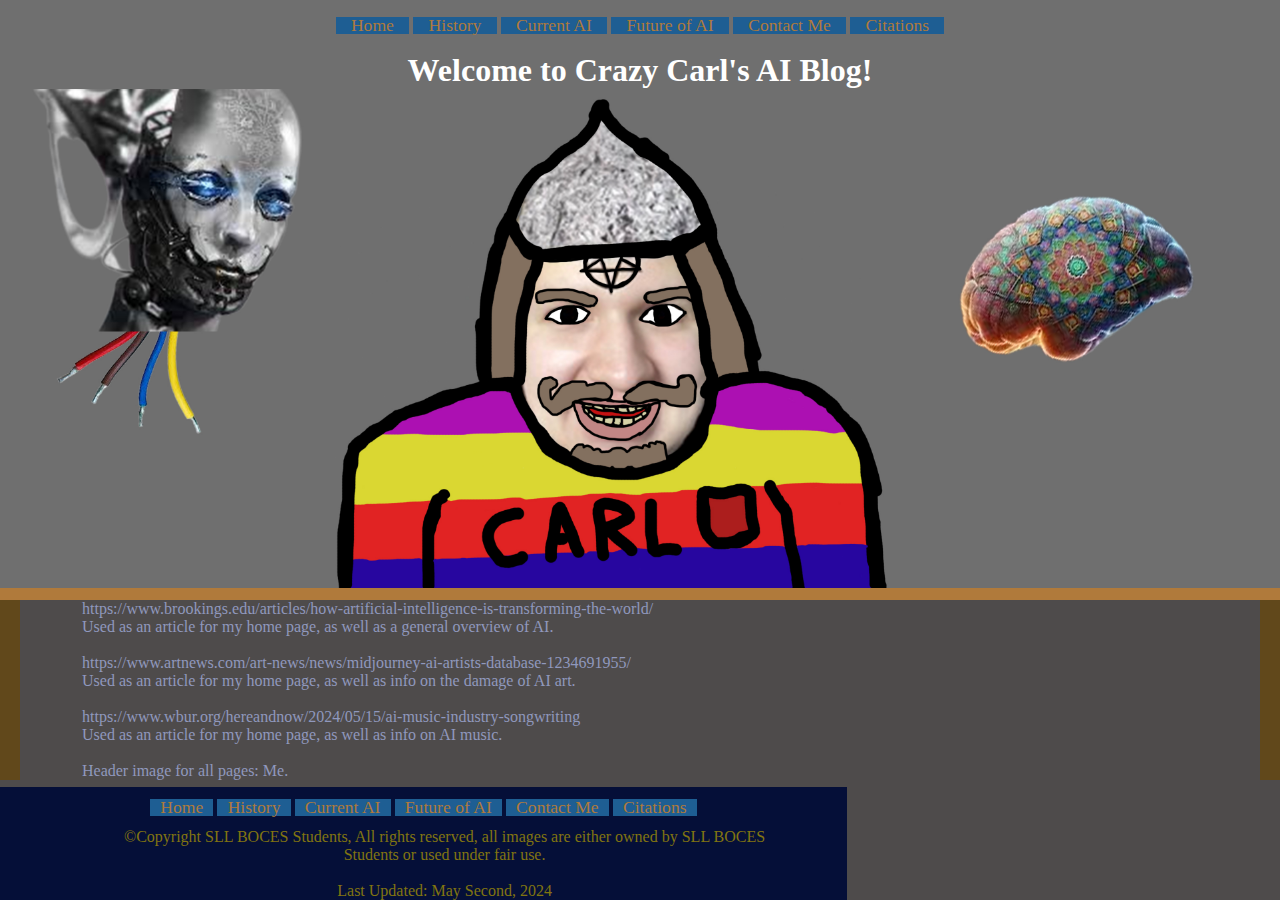
==== cite.html @ 829081e8 "up" ====
<!DOCTYPE html>
<html lang="en">
<head>
	<meta charset="UTF-8">
	<title>Crazy Carl's AI Overview</title>
	<link rel="stylesheet" href="css/styles.css">
	<link rel="icon" href="images/aiCog.jpeg">
	<script src="scripts/scripts.js"></script>
</head>

<body>
	<header id="container">
		<nav>
			<ul>
				<a href="index.html"><li>Home</li></a>
				<a href="history.html"><li>History</li></a>
				<a href="current.html"><li>Current AI</li></a>
				<a href="future.html"><li>Future of AI</li></a>
				<a href="contact.html"><li>Contact Me</li></a>
				<a href="cite.html"><li>Citations</li></a>
			</ul>
		</nav>
		<h1>Welcome to Crazy Carl's AI Blog!</h1>
		<img src="images/crazyCarl.jpeg" alt="Crazy Carl Staring into Your soul" id="hero">
	</header>
	<main>
		<a href="https://www.brookings.edu/articles/how-artificial-intelligence-is-transforming-the-world/" target="_blank"> <p>https://www.brookings.edu/articles/how-artificial-intelligence-is-transforming-the-world/</p></a><p> Used as an article for my home page, as well as a general overview of AI.</p>
			<br>
		<a href="https://www.artnews.com/art-news/news/midjourney-ai-artists-database-1234691955/" target="_blank"> <p>https://www.artnews.com/art-news/news/midjourney-ai-artists-database-1234691955/</p></a><p> Used as an article for my home page, as well as info on the damage of AI art.</p>
			<br>
		<a href="https://www.wbur.org/hereandnow/2024/05/15/ai-music-industry-songwriting" target="_blank"> <p>https://www.wbur.org/hereandnow/2024/05/15/ai-music-industry-songwriting</p></a><p> Used as an article for my home page, as well as info on AI music.</p>
			<br>
		<p>Header image for all pages: Me.</p>
	</main>
	<footer>
		<nav>
			<ul>
				<a href="index.html"><li>Home</li></a>
				<a href="history.html"><li>History</li></a>
				<a href="current.html"><li>Current AI</li></a>
				<a href="future.html"><li>Future of AI</li></a>
				<a href="contact.html"><li>Contact Me</li></a>
				<a href="cite.html"><li>Citations</li></a>
			</ul>
		</nav>
		<p>&copy;Copyright SLL BOCES Students, All rights reserved, all images are either owned by SLL BOCES Students or used under fair use.</p>
			<br>
		<p>Last Updated: May Second, 2024</p>
	</footer>
</body>
</html>
---- css/styles.css ----
/* CSS Document */

/* CSS Reset */
* {
	padding: 0;
	margin: 0;
	border: 0;
}

body {
	color: #000;
	background-color: #4E4B4B
}

p {
	color: #9098BD;
	width: 80%;
	display: block;
	padding-left: 5%
}

h1 {
	color: #fff;
	text-align: center;
}

h2 {
	color: #fff;
	padding-left: 5%;
}

#container {
	display: block;
	width: 100%;
	background-color: #6f6f6f;
	border-bottom: #B07A3B solid 12px;
}

#hero {
	max-width: 95%;
	display: block;
	margin: 0  auto;
	top: auto;
	text-decoration: none;
}

#art-grid {
	display: grid;
	grid-template-areas: "a1 a2 a3";
	width: 90%;
	grid-gap: 0;
	padding:  5%;
	font-size: 1em;
	align-content: center;
}

#art-1 {
	grid-area: a1;
	color: #B07A3B;
	font-size: 1.2em;
	background-color: #0A3194;
	border: 2px #B07A3B solid;
	width: 70%;
	margin: 0 auto;
	display: block;
	align-content: center;
}

#art-2 {
	grid-area: a2;
	color: #B07A3B;
	font-size: 1.2em;
	background-color: #0A3194;
	border: 2px #B07A3B solid;
	border-collapse: collapse;
	width: 70%;
	margin: 0 auto;
	display: block;
	align-content: center;
	text-align: center;
}

#art-3 {
	grid-area: a3;
	color: #B07A3B;
	font-size: 1.2em;
	background-color: #0A3194;
	border: 2px #B07A3B solid;
	border-collapse: collapse;
	width: 70%;
	margin: 0 auto;
	display: block;
	align-content: center;
	text-align: center;
}

#art-1 img {
	border: 2px #B07A3B solid;
	border-collapse: collapse;
	width: 95%;
	margin: auto;
	display: block;
	align-content: center;
	text-align: center;
}
#art-2 img {
	border: 2px #B07A3B solid;
	border-collapse: collapse;
	width: 95%;
	margin: auto;
	display: block;
	align-content: center;
	text-align: center;
}

#art-3 img {
	border: 2px #B07A3B solid;
	border-collapse: collapse;
	width: 95%;
	margin: auto;
	display: block;
	align-content: center;
	text-align: center;
}

nav a:hover {
	color: #1E5E93;
	background-color: #B07A3B;
}

nav a {
	text-decoration: none;
	color: #B07A3B;
	background-color: #1E5E93;
}

a {
	text-decoration: none;
}

header {
	display: block;
}
	
nav {
	display: block;
	width: 80%;
	margin: 0 auto;
	justify-content: center;
	text-align: center;
}

nav ul {
	list-style: none;
	justify-content: center;
}

nav li {
	display: inline-block;
	font-size: 1.1em;
	padding: 1.5%;
	justify-content: center;
}

main {
	border-right: solid #61481B 20px;
	border-left: solid #61481B 20px;
}
	
footer {
	background-color: #050F38;
	clear: both;
	position: fixed;
	bottom: 0;
}

footer p {
	color: #827510;
	margin: 0 auto;
	text-align: center;
	background-color: #050F38;
	
}
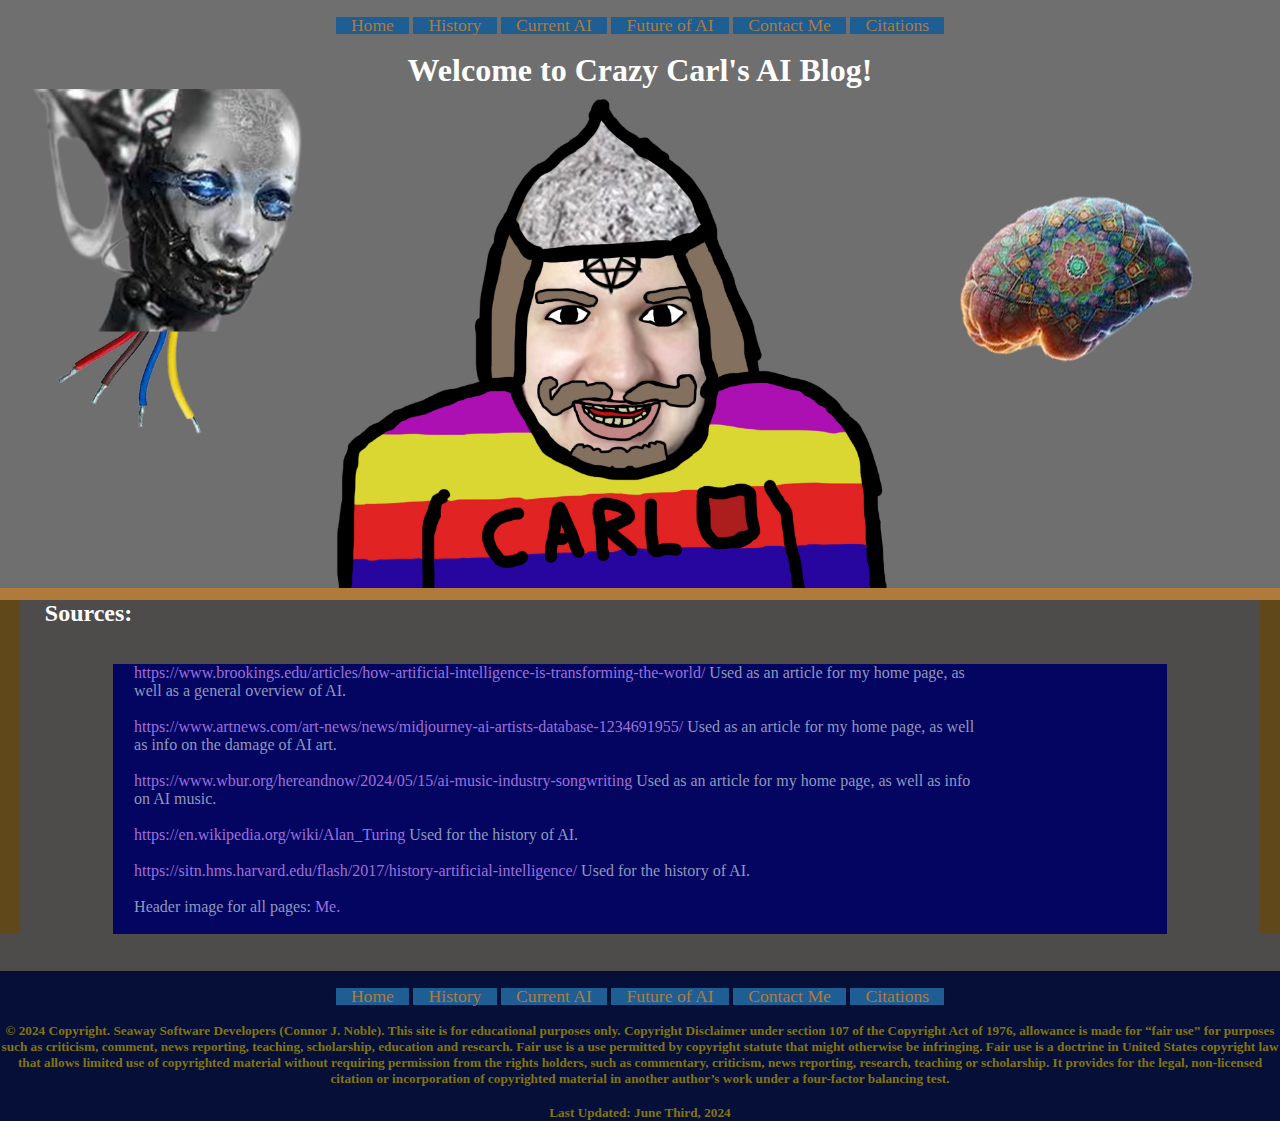
==== commit 10a9c658: "Finished Product" ====
--- a/cite.html
+++ b/cite.html
@@ -24,13 +24,21 @@
 		<img src="images/crazyCarl.jpeg" alt="Crazy Carl Staring into Your soul" id="hero">
 	</header>
 	<main>
-		<a href="https://www.brookings.edu/articles/how-artificial-intelligence-is-transforming-the-world/" target="_blank"> <p>https://www.brookings.edu/articles/how-artificial-intelligence-is-transforming-the-world/</p></a><p> Used as an article for my home page, as well as a general overview of AI.</p>
-			<br>
-		<a href="https://www.artnews.com/art-news/news/midjourney-ai-artists-database-1234691955/" target="_blank"> <p>https://www.artnews.com/art-news/news/midjourney-ai-artists-database-1234691955/</p></a><p> Used as an article for my home page, as well as info on the damage of AI art.</p>
-			<br>
-		<a href="https://www.wbur.org/hereandnow/2024/05/15/ai-music-industry-songwriting" target="_blank"> <p>https://www.wbur.org/hereandnow/2024/05/15/ai-music-industry-songwriting</p></a><p> Used as an article for my home page, as well as info on AI music.</p>
-			<br>
-		<p>Header image for all pages: Me.</p>
+		<h2>Sources:</h2>
+		<div id="cite">
+			<p><a href="https://www.brookings.edu/articles/how-artificial-intelligence-is-transforming-the-world/" target="_blank" class="cite"> https://www.brookings.edu/articles/how-artificial-intelligence-is-transforming-the-world/</a> Used as an article for my home page, as well as a general overview of AI.</p>
+				<br>
+			<p><a href="https://www.artnews.com/art-news/news/midjourney-ai-artists-database-1234691955/" target="_blank" class="cite"> https://www.artnews.com/art-news/news/midjourney-ai-artists-database-1234691955/</a> Used as an article for my home page, as well as info on the damage of AI art.</p>
+				<br>
+			<p><a href="https://www.wbur.org/hereandnow/2024/05/15/ai-music-industry-songwriting" target="_blank" class="cite"> https://www.wbur.org/hereandnow/2024/05/15/ai-music-industry-songwriting</a> Used as an article for my home page, as well as info on AI music.</p>
+				<br>
+			<p><a href="https://en.wikipedia.org/wiki/Alan_Turing" class="cite"> https://en.wikipedia.org/wiki/Alan_Turing</a> Used for the history of AI.</p>
+				<br>
+			<p><a href="https://sitn.hms.harvard.edu/flash/2017/history-artificial-intelligence/" target="_blank" class="cite">https://sitn.hms.harvard.edu/flash/2017/history-artificial-intelligence/</a> Used for the history of AI.</p>
+				<br>
+			<p>Header image for all pages: <a href="contact.html" class="cite">Me.</a></p>
+				<br>
+		</div>
 	</main>
 	<footer>
 		<nav>
@@ -43,9 +51,9 @@
 				<a href="cite.html"><li>Citations</li></a>
 			</ul>
 		</nav>
-		<p>&copy;Copyright SLL BOCES Students, All rights reserved, all images are either owned by SLL BOCES Students or used under fair use.</p>
+		<h5>&copy; 2024 Copyright. Seaway Software Developers (Connor J. Noble). This site is for educational purposes only. Copyright Disclaimer under section 107 of the Copyright Act of 1976, allowance is made for “fair use” for purposes such as criticism, comment, news reporting, teaching, scholarship, education and research. Fair use is a use permitted by copyright statute that might otherwise be infringing. Fair use is a doctrine in United States copyright law that allows limited use of copyrighted material without requiring permission from the rights holders, such as commentary, criticism, news reporting, research, teaching or scholarship. It provides for the legal, non-licensed citation or incorporation of copyrighted material in another author’s work under a four-factor balancing test.</h5>
 			<br>
-		<p>Last Updated: May Second, 2024</p>
+		<h5>Last Updated: June Third, 2024</h5>
 	</footer>
 </body>
 </html>
--- a/css/styles.css
+++ b/css/styles.css
@@ -16,7 +16,7 @@
 	color: #9098BD;
 	width: 80%;
 	display: block;
-	padding-left: 5%
+	padding-left: 2%
 }
 
 h1 {
@@ -26,7 +26,42 @@
 
 h2 {
 	color: #fff;
-	padding-left: 5%;
+	padding-left: 2%;
+}
+
+#TL {
+	width: 80%;
+	background-color: #9699B9;
+	margin: 0 auto;
+	border: #BE9817 10px groove;
+}
+
+#TL1 {
+	width: 70%;
+	background-color: #3C6BA9;
+	margin: 0 auto;
+	border: #BE9817 10px groove;
+	color: #000141;
+}
+
+#TL2 {
+	width: 70%;
+	background-color: #3C6BA9;
+	margin: 0 auto;
+	border: #BE9817 10px groove;
+	color: #000141;
+}
+
+#TL3 {
+	width: 70%;
+	background-color: #3C6BA9;
+	margin: 0 auto;
+	border: #BE9817 10px groove;
+	color: #000141;
+}
+
+#TL1 p, #TL2 p, #TL3 p {
+	color: #000141;
 }
 
 #container {
@@ -103,6 +138,7 @@
 	align-content: center;
 	text-align: center;
 }
+
 #art-2 img {
 	border: 2px #B07A3B solid;
 	border-collapse: collapse;
@@ -134,8 +170,28 @@
 	background-color: #1E5E93;
 }
 
+.cite {
+	color: #9F70DC;
+}
+
 a {
 	text-decoration: none;
+}
+
+.cont {
+	text-decoration: none;
+	color: #E55382;
+}
+
+.cont a {
+	text-decoration: none;
+	color: #E55382;
+}
+
+#cite {
+	width: 85%;
+	margin: 3% auto;
+	background-color: #030561;
 }
 
 header {
@@ -166,18 +222,23 @@
 	border-right: solid #61481B 20px;
 	border-left: solid #61481B 20px;
 }
+
+.disclaimer {
+	display: block;
+	font-size: .85em;
+	color: #A21416;
+	background-color: #000;
+	margin: 0 auto;
+}
 	
 footer {
 	background-color: #050F38;
 	clear: both;
-	position: fixed;
-	bottom: 0;
-}
-
-footer p {
+}
+
+footer h5 {
 	color: #827510;
 	margin: 0 auto;
 	text-align: center;
 	background-color: #050F38;
-	
 }